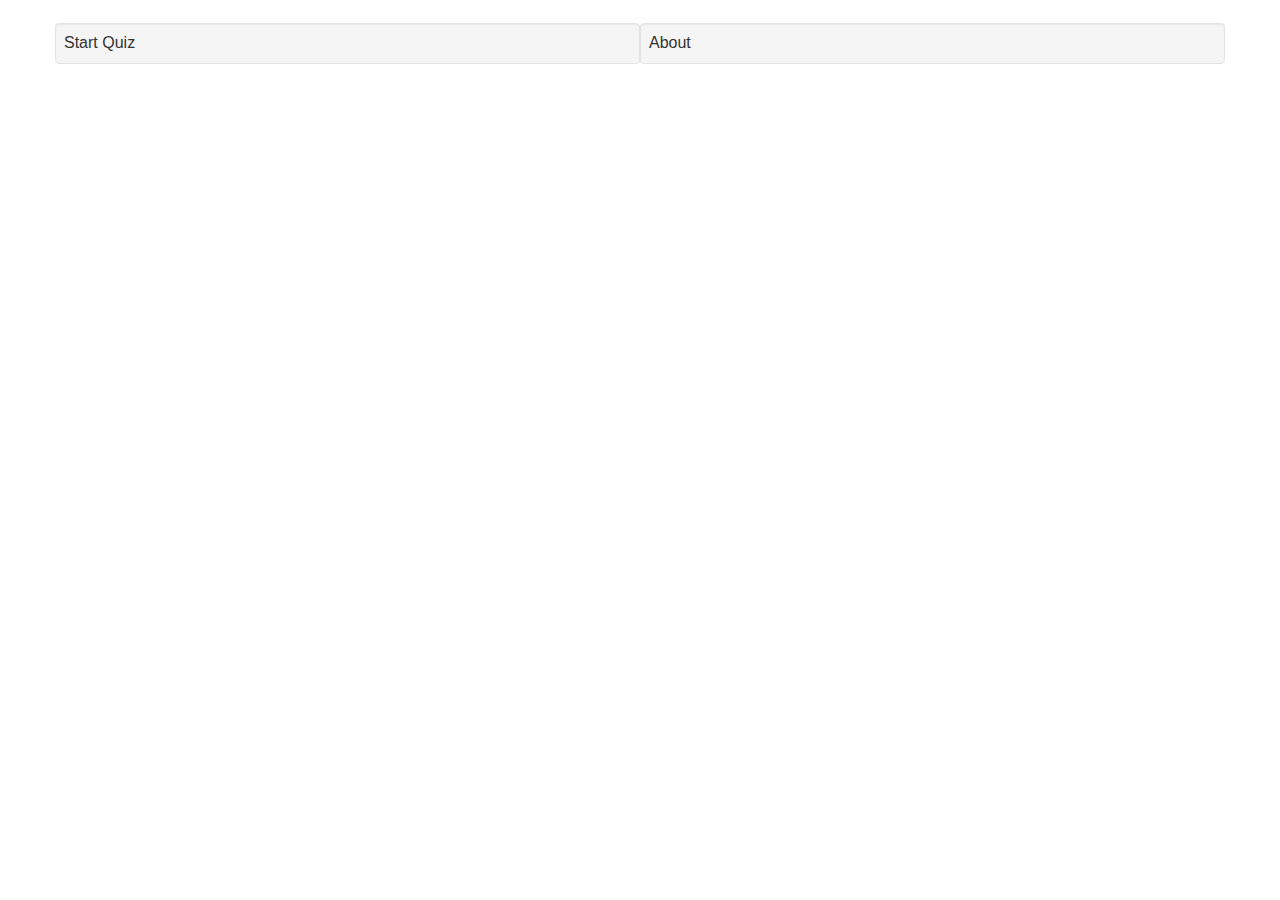
==== index.html @ 06ab9b6d "started rewriting project in jQuery. it's much better organized. most functions are of the no parame" ====
<!DOCTYPE html>
<html lang="en">
	<head>
		<meta charset="utf-8">
		<meta http-equiv="X-UA-Compatible" content="IE=edge">
		<meta name="viewport" content="width=device-width, initial-scale=1, maximum-scale=1, user-scaleable=no">
		<title>Quiz UI</title>

		<!-- Bootstrap -->
		<link href="css/bootstrap.min.css" rel="stylesheet">
		<link href="css/yoga.css" rel="stylesheet">

		<!-- jQuery (necessary for Bootstrap's JavaScript plugins) -->
		<script src="js/jquery.min.js"></script>
		<!-- Include all compiled plugins (below), or include individual files as needed -->
		<script src="js/bootstrap.min.js"></script>

		<!-- HTML5 Shim and Respond.js IE8 support of HTML5 elements and media queries -->
		<!-- WARNING: Respond.js doesn't work if you view the page via file:// -->
		<!--[if lt IE 9]>
			<script src="js/html5shiv.js"></script>
			<script src="js/respond.min.js"></script>
		<![endif]-->

		<!-- shuffle() function shuffles an array -->
		<!-- qimport.js defines general functionality for this app -->
		<!-- questions.js defines a group of question sets to be used in this app -->

	</head>
	<body>
		<div class="container bookend" id="menu">
			<div class="row">
				<img>
			</div>
			<div class="row">
				<div class="well col-md-6 col-sm-12" id="startButton">Start Quiz</div>
				<div class="well col-md-6 col-sm-12" id="aboutButton">About</div>
			</div>
		</div>
		<!-- end Menu -->
		<div class="container" id="quiz">
			<div class="row">
				<div class="well"><h1 id="question"></h1></div>
			</div>
			<div class="row">
				<div class="col-xs-6"><div class="well ansColor answerEl" id="ans0"></div></div>
				<div class="col-xs-6"><div class="well ansColor answerEl" id="ans1"></div></div>
				<div class="clearfix"></div>
				<div class="col-xs-6"><div class="well ansColor answerEl" id="ans2"></div></div>
				<div class="col-xs-6"><div class="well ansColor answerEl" id="ans3"></div></div>
			</div>
			<div class="row">
				<div class="well ansColor" id="correctAnswer"></div>
			</div>
			<div class="row">
				<div class="col-xs-4">
					<div class="well" id="showAnswer">Show Answer</div>
				</div>
				<div class="col-xs-4">
					<div class="well" id="counter">1</div>
				</div>
				<div class="col-xs-4">
					<div class="well" id="advanceScreen">Next Question</div>
				</div>
			</div>
		</div>
		<!-- end Quiz section -->
		<div class="container bookend" id="summary">
			<div class="container" id="summHead">
				<div class="row">
					<div class="well col-lg-12"><h1>Summary</h1></div>
				</div>
			<div class="container" id="summMenu">
				<div class="row">
					<div class="well col-xs-6" id="again">Try Again</div>
					<div class="well col-xs-6" id="toMenu">Main Menu</div>
				</div>
			</div>
			<div class="container" id="summKey">
				<div class="row">
					<div class="well col-xs-4"><b>Question</b></div>
					<div class="well col-xs-4"><b>Correct Answer</b></div>
					<div class="well col-xs-4"><b>Response</b></div>
				</div>
			</div>
			<div class="container" id="summBody"></div>
		</div>
		<!-- end Summary section -->
		<script src="js/qimport.js"></script>
		<script src="js/questions.js"></script>

		<script>
			var questionNumber; // don't initialize until quiz begins
			var QUIZ_LENGTH = 5; // eventually make config UI for this
			var LAST_QUESTION = QUIZ_LENGTH - 1;
			var quizSets = [];
			var responses = [];
			
			// initialize the quiz by getting new values for the quiz set, shuffling the answers,
			// then displaying them along with the question
			function loadQuiz () {
				questionNumber = 0;
				quizSets = shuffledRandomSubArray (questionSets, QUIZ_LENGTH);
				displayQuestionSet ();
			};

			function displayQuestionSet () {
				$("#question").html(quizSets[questionNumber].question);
				$("#correctAnswer").html(quizSets[questionNumber].answers[0]);
				shuffledAnswers = shuffle (quizSets[questionNumber].answers);
				for (var i = 0; i < shuffledAnswers.length; i++) {
					$(".answerEl").eq(i).html(shuffledAnswers[i]);
				}
			};

			// advances question set to next in quizSets array
			function nextQuestionSet () { questionNumber++; };

			$(document).ready ( function () {
				// initialize a quiz
				$("#startButton").click ( function () {
					$("#menu").hide ();
					$("#quiz").show ();
					loadQuiz ();
				});

				// listen for answer clicks
				$(".answerEl").click ( function () {
					if ( ($("#showAnswer").css("display")) == "none" )
						$("#showAnswer, #advanceScreen").show ();
					
					if ( ($("#correctAnswer").css("display")) == "none" ) {
						responses[questionNumber] = $(this).html();
						$(".answerEl").css ("background", DESELECTED_COLOR);
						$(this).css ("background", SELECTED_COLOR);
					}
				});

				// show answer if clicked
				$("#showAnswer").click ( function () {
					$("#correctAnswer").show ();
				});

				// advance screen
				// if more questions, to next question
				// in no more questions, to summary
				$("#advanceScreen").click ( function () {
					// if more questions
					if (questionNumber < LAST_QUESTION) {
						nextQuestion (); // todo: write this method or use a predefined one
					} else {
						// load summary
						// **i.e. hide this view and display summary div
					}
				});
			});		
		</script>
	</body>
</html>
---- css/yoga.css ----
body {
	font-size: 16px;
}

.well {
	padding: 0.5em;
}

h1 {
	font-size: 150%;
}

#showAnswer {
	display: none;
}

#correctAnswer {
	display: none;
}

#advanceScreen {
	display: none;
	background-color: #82CAFA;
}

#quiz, #summary {
	display: none;
}

.well h1 {
	text-align: center;
	margin: 0 auto;
}

.summItem {
	margin-top: 0;
	margin-bottom: 0;
	height: 100%;
}

#summKey, #summKey.well {
	margin-bottom: 0;
}
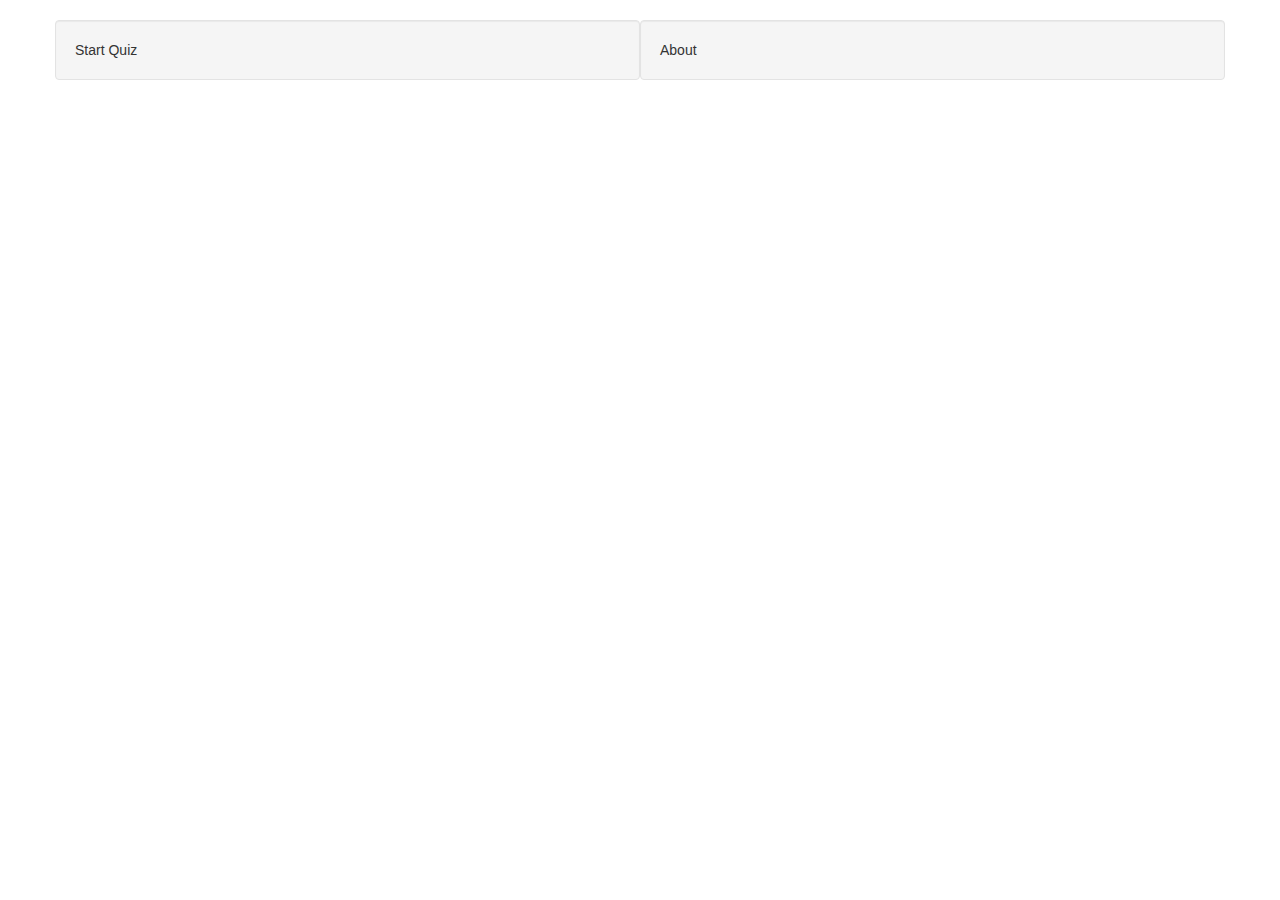
==== commit 550159fa: "finished programming buttons. man, jQuery's a breeze\!" ====
--- a/index.html
+++ b/index.html
@@ -76,14 +76,13 @@
 					<div class="well col-xs-6" id="toMenu">Main Menu</div>
 				</div>
 			</div>
-			<div class="container" id="summKey">
+			<div class="container" id="summView">
 				<div class="row">
 					<div class="well col-xs-4"><b>Question</b></div>
 					<div class="well col-xs-4"><b>Correct Answer</b></div>
 					<div class="well col-xs-4"><b>Response</b></div>
 				</div>
 			</div>
-			<div class="container" id="summBody"></div>
 		</div>
 		<!-- end Summary section -->
 		<script src="js/qimport.js"></script>
@@ -91,10 +90,15 @@
 
 		<script>
 			var questionNumber; // don't initialize until quiz begins
-			var QUIZ_LENGTH = 5; // eventually make config UI for this
+			var QUIZ_LENGTH = 1; // eventually make config UI for this
 			var LAST_QUESTION = QUIZ_LENGTH - 1;
 			var quizSets = [];
 			var responses = [];
+
+			function mainMenu () {
+				$("#quiz, #summary").hide ();
+				$("#menu").show ();
+			};
 			
 			// initialize the quiz by getting new values for the quiz set, shuffling the answers,
 			// then displaying them along with the question
@@ -102,11 +106,15 @@
 				questionNumber = 0;
 				quizSets = shuffledRandomSubArray (questionSets, QUIZ_LENGTH);
 				displayQuestionSet ();
+				$(".bookend").hide ();
+				$("#quiz").show ();
 			};
 
 			function displayQuestionSet () {
 				$("#question").html(quizSets[questionNumber].question);
 				$("#correctAnswer").html(quizSets[questionNumber].answers[0]);
+				$("#counter").html(questionNumber + 1);
+				$(".ansColor").css("background", DESELECTED_COLOR);
 				shuffledAnswers = shuffle (quizSets[questionNumber].answers);
 				for (var i = 0; i < shuffledAnswers.length; i++) {
 					$(".answerEl").eq(i).html(shuffledAnswers[i]);
@@ -116,11 +124,46 @@
 			// advances question set to next in quizSets array
 			function nextQuestionSet () { questionNumber++; };
 
+			function displaySummary () {
+				$(".summElement").remove ();
+				var row; // q for question, key for correct answer, r for response
+				var summView = document.getElementById("summView");
+				// todo: populate summary contents (question, answer, response)
+				for (var i = 0; (i < quizSets.length) && (i < responses.length); i++) {
+
+					row = getSummaryRow (quizSets[i].question,
+										quizSets[i].answers[0],
+										responses[i]);
+
+					summView.appendChild (row);
+				}
+				
+				$("#quiz, #menu").hide ();
+				$("#summary").show ();
+			};
+			
+			// preformatted summary element (question, key, or response)
+			function getSummaryElement (htmlContent) {
+					var summaryElement = document.createElement("div");
+					summaryElement.className = "col-xs-4 well summElement";
+					summaryElement.innerHTML = htmlContent;
+					return summaryElement;
+			};
+
+			function getSummaryRow (qContent, keyContent, rContent) {
+					var row = document.createElement("div");
+					row.className = "row summRow";
+					
+					row.appendChild (getSummaryElement (qContent));
+					row.appendChild (getSummaryElement (keyContent));
+					row.appendChild (getSummaryElement (rContent));
+
+					return row;
+			};
+
 			$(document).ready ( function () {
 				// initialize a quiz
 				$("#startButton").click ( function () {
-					$("#menu").hide ();
-					$("#quiz").show ();
 					loadQuiz ();
 				});
 
@@ -147,13 +190,27 @@
 				$("#advanceScreen").click ( function () {
 					// if more questions
 					if (questionNumber < LAST_QUESTION) {
-						nextQuestion (); // todo: write this method or use a predefined one
+						nextQuestionSet (); // go to next question set
+						displayQuestionSet ();
 					} else {
-						// load summary
-						// **i.e. hide this view and display summary div
+						// otherwise the quiz has ended
+						// hide this view and display summary div
+						displaySummary ();
 					}
-				});
-			});		
+					$("#advanceScreen, #showAnswer").hide ();
+				});
+
+				// bind "Try Again" button to load quiz
+				$("#again").click ( function () {
+					loadQuiz ();
+				});
+				
+				// bind "Main Menu" button to, guess what, go back to the main menu
+				$("#toMenu").click ( function () {
+					mainMenu ();
+				});
+
+			});
 		</script>
 	</body>
 </html>
--- a/css/yoga.css
+++ b/css/yoga.css
@@ -1,15 +1,3 @@
-body {
-	font-size: 16px;
-}
-
-.well {
-	padding: 0.5em;
-}
-
-h1 {
-	font-size: 150%;
-}
-
 #showAnswer {
 	display: none;
 }
@@ -31,13 +19,3 @@
 	text-align: center;
 	margin: 0 auto;
 }
-
-.summItem {
-	margin-top: 0;
-	margin-bottom: 0;
-	height: 100%;
-}
-
-#summKey, #summKey.well {
-	margin-bottom: 0;
-}
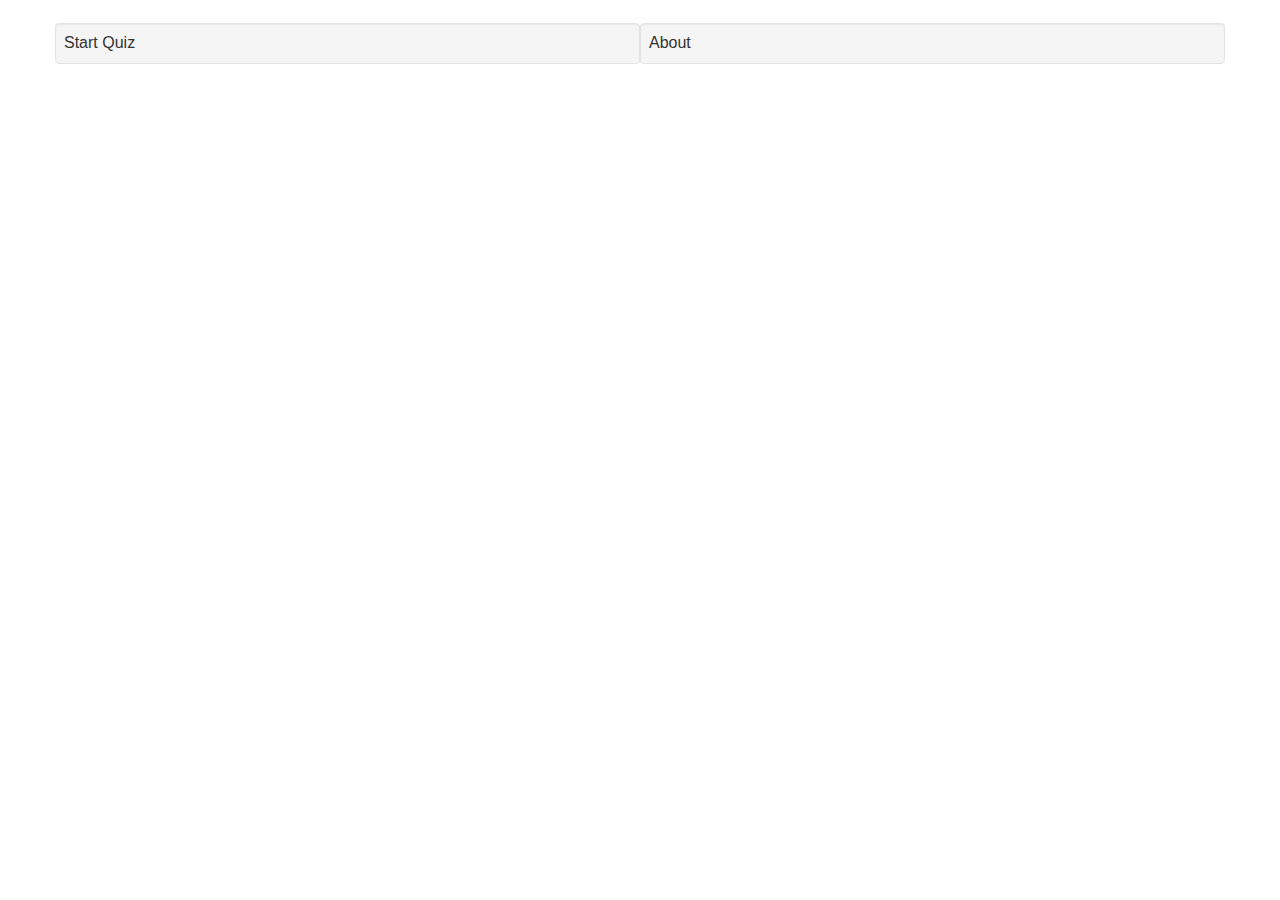
==== commit 0001177e: "i think this'll do" ====
--- a/index.html
+++ b/index.html
@@ -204,8 +204,7 @@
 				$("#again").click ( function () {
 					loadQuiz ();
 				});
-				
-				// bind "Main Menu" button to, guess what, go back to the main menu
+
 				$("#toMenu").click ( function () {
 					mainMenu ();
 				});
--- a/css/yoga.css
+++ b/css/yoga.css
@@ -1,3 +1,15 @@
+body {
+	font-size: 16px;
+}
+
+.well {
+	padding: 0.5em;
+}
+
+h1 {
+	font-size: 150%;
+}
+
 #showAnswer {
 	display: none;
 }
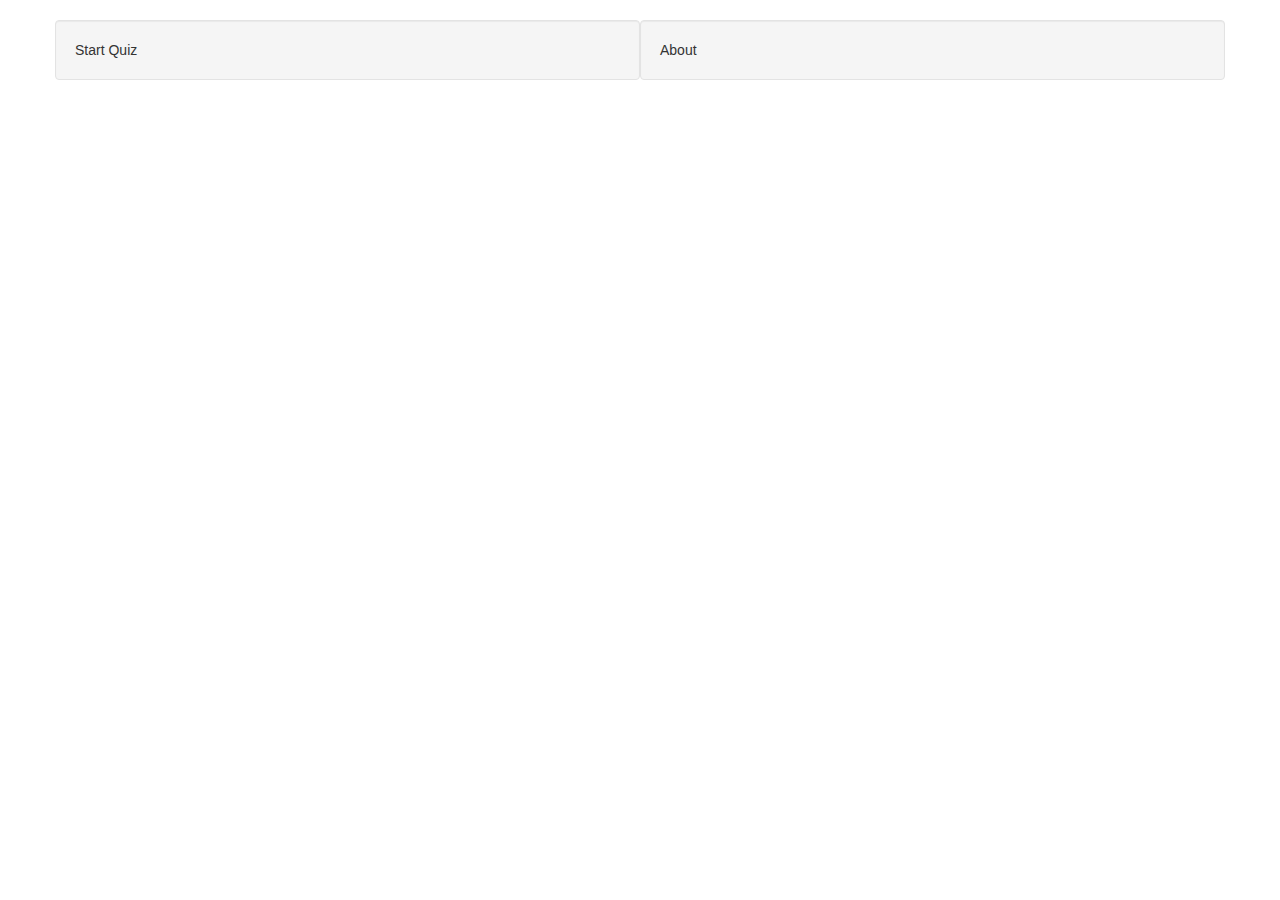
==== commit fc07f74c: "added a question submission form. form composed. needs backend" ====
--- a/index.html
+++ b/index.html
@@ -3,8 +3,8 @@
 	<head>
 		<meta charset="utf-8">
 		<meta http-equiv="X-UA-Compatible" content="IE=edge">
-		<meta name="viewport" content="width=device-width, initial-scale=1, maximum-scale=1, user-scaleable=no">
-		<title>Quiz UI</title>
+		<meta name="viewport" content="width=device-width, initial-scale=1, maximum-scale=1">
+		<title>Yoga Teacher Training Quiz</title>
 
 		<!-- Bootstrap -->
 		<link href="css/bootstrap.min.css" rel="stylesheet">
@@ -90,7 +90,7 @@
 
 		<script>
 			var questionNumber; // don't initialize until quiz begins
-			var QUIZ_LENGTH = 1; // eventually make config UI for this
+			var QUIZ_LENGTH = 5; // eventually make config UI for this
 			var LAST_QUESTION = QUIZ_LENGTH - 1;
 			var quizSets = [];
 			var responses = [];
@@ -150,6 +150,7 @@
 					return summaryElement;
 			};
 
+			// div .row containing question, key, and response
 			function getSummaryRow (qContent, keyContent, rContent) {
 					var row = document.createElement("div");
 					row.className = "row summRow";
--- a/css/yoga.css
+++ b/css/yoga.css
@@ -1,33 +1,21 @@
-body {
-	font-size: 16px;
-}
-
-.well {
-	padding: 0.5em;
-}
-
-h1 {
-	font-size: 150%;
-}
-
 #showAnswer {
-	display: none;
+    display: none;
 }
 
 #correctAnswer {
-	display: none;
+    display: none;
 }
 
 #advanceScreen {
-	display: none;
-	background-color: #82CAFA;
+    display: none;
+    background-color: #82CAFA;
 }
 
 #quiz, #summary {
-	display: none;
+    display: none;
 }
 
 .well h1 {
-	text-align: center;
-	margin: 0 auto;
+    text-align: center;
+    margin: 0 auto;
 }
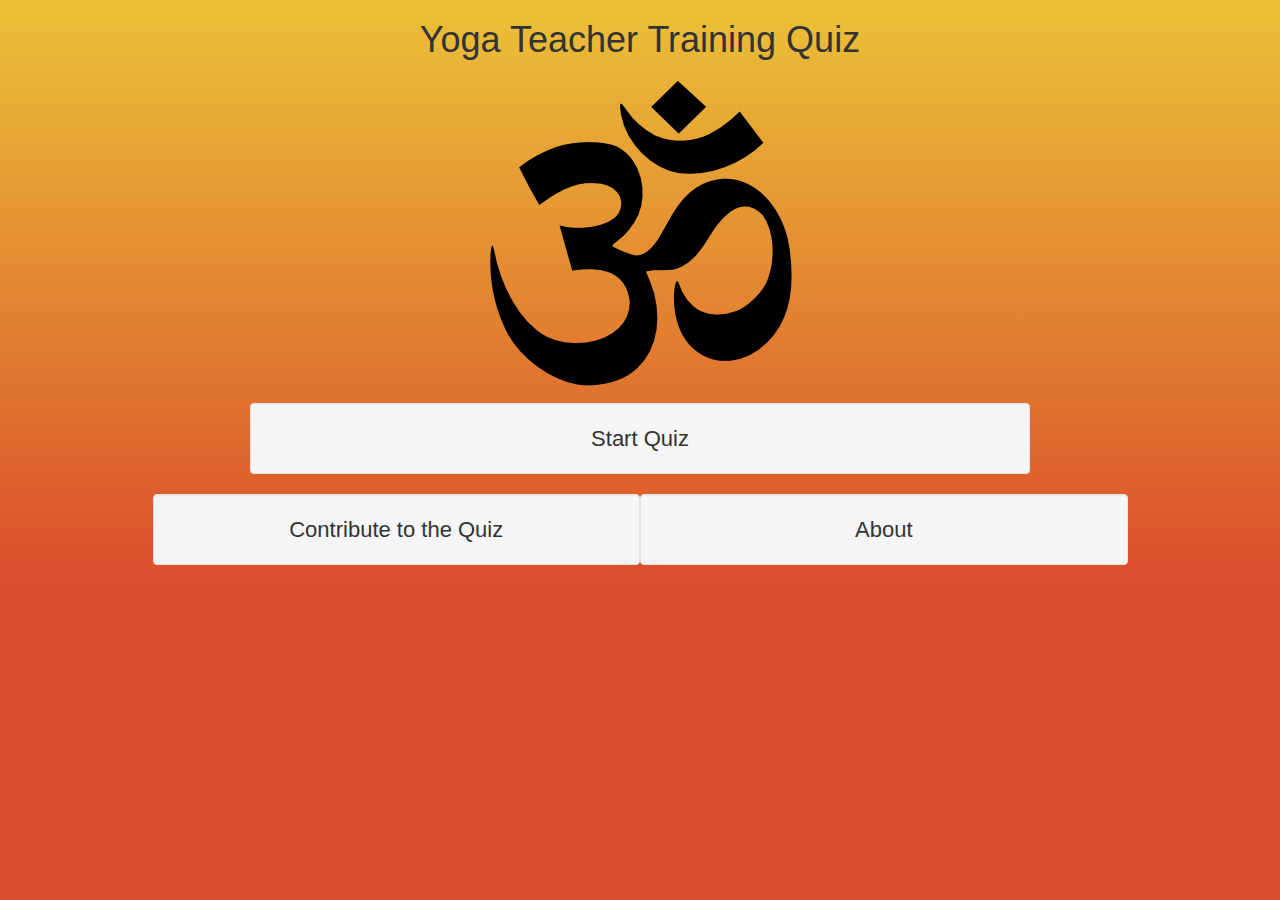
==== commit 09003d23: "debugged some navigation behavior" ====
--- a/index.html
+++ b/index.html
@@ -30,11 +30,15 @@
 	<body>
 		<div class="container bookend" id="menu">
 			<div class="row">
-				<img>
-			</div>
-			<div class="row">
-				<div class="well col-md-6 col-sm-12" id="startButton">Start Quiz</div>
-				<div class="well col-md-6 col-sm-12" id="aboutButton">About</div>
+				<h1>Yoga Teacher Training Quiz</h1>
+				<img class="img-responsive" src="images/om_transparent.png">
+			</div>
+			<div class="row">
+				<div class="well col-md-8 col-md-offset-2 col-sm-12 nav" id="startButton">Start Quiz</div>
+			</div>
+			<div class="row">
+				<div class="well col-md-5 col-md-offset-1 col-sm-12 nav addQuestion">Contribute to the Quiz</div>
+				<div class="well col-md-5 col-sm-12 nav" id="aboutButton">About</div>
 			</div>
 		</div>
 		<!-- end Menu -->
@@ -43,24 +47,24 @@
 				<div class="well"><h1 id="question"></h1></div>
 			</div>
 			<div class="row">
-				<div class="col-xs-6"><div class="well ansColor answerEl" id="ans0"></div></div>
-				<div class="col-xs-6"><div class="well ansColor answerEl" id="ans1"></div></div>
+				<div class="col-xs-6"><div class="well ansColor answerEl nav" id="ans0"></div></div>
+				<div class="col-xs-6"><div class="well ansColor answerEl nav" id="ans1"></div></div>
 				<div class="clearfix"></div>
-				<div class="col-xs-6"><div class="well ansColor answerEl" id="ans2"></div></div>
-				<div class="col-xs-6"><div class="well ansColor answerEl" id="ans3"></div></div>
+				<div class="col-xs-6"><div class="well ansColor answerEl nav" id="ans2"></div></div>
+				<div class="col-xs-6"><div class="well ansColor answerEl nav" id="ans3"></div></div>
 			</div>
 			<div class="row">
 				<div class="well ansColor" id="correctAnswer"></div>
 			</div>
 			<div class="row">
 				<div class="col-xs-4">
-					<div class="well" id="showAnswer">Show Answer</div>
+					<div class="well nav" id="showAnswer">Show Answer</div>
 				</div>
 				<div class="col-xs-4">
 					<div class="well" id="counter">1</div>
 				</div>
 				<div class="col-xs-4">
-					<div class="well" id="advanceScreen">Next Question</div>
+					<div class="well nav" id="advanceScreen">Next Question</div>
 				</div>
 			</div>
 		</div>
@@ -70,10 +74,11 @@
 				<div class="row">
 					<div class="well col-lg-12"><h1>Summary</h1></div>
 				</div>
+			</div>
 			<div class="container" id="summMenu">
 				<div class="row">
-					<div class="well col-xs-6" id="again">Try Again</div>
-					<div class="well col-xs-6" id="toMenu">Main Menu</div>
+					<div class="well col-xs-5 nav" id="again">Try Again</div>
+					<div class="well col-xs-5 col-xs-offset-2 nav toMenu">Main Menu</div>
 				</div>
 			</div>
 			<div class="container" id="summView">
@@ -85,19 +90,45 @@
 			</div>
 		</div>
 		<!-- end Summary section -->
+		<div class="container" id="about">
+			<div class="row">
+				<div class="well"><h1>About this App</h1></div>
+			</div>
+			<div class="col-sm-3">
+				<div class="navMenu">
+					<p><a href="http://www.wellsfromwales.com">Our Homepage</a></p>
+					<p><a href="http://www.wellsfromwales.com/gnolaandmyrd/">Our Blog</a></p>
+					<p><a class="toMenu">Main Menu</a></p>
+					<p><a class="addQuestion">Help Your Classmates!</a></p>
+				</div>
+			</div>
+			<div class="col-sm-9">
+				<h3>Author</h3>
+				<p>Aaron Wells lives with his lovely wife Jenni in Federal Way, WA. For the time being we are squatti --
+				ahem -- housesitting for a couple who is away on a mission for the LDS Church.</p>
+				<p>I have big aspirations to become a skilled professional web developer.</p>
+				<p>Jenni has aspirations to teach yoga and bring healing to the world through self-knowledge and self-love.</p>
+				<p>We work. We play. We live. We love :)</p>
+			</div>
+		</div>
 		<script src="js/qimport.js"></script>
 		<script src="js/questions.js"></script>
 
 		<script>
 			var questionNumber; // don't initialize until quiz begins
-			var QUIZ_LENGTH = 5; // eventually make config UI for this
+			var QUIZ_LENGTH = 10; // eventually make config UI for this
 			var LAST_QUESTION = QUIZ_LENGTH - 1;
 			var quizSets = [];
 			var responses = [];
 
 			function mainMenu () {
-				$("#quiz, #summary").hide ();
+				$(".container").hide ();
 				$("#menu").show ();
+			};
+
+			function displayAbout () {
+				$(".container").hide ();
+				$("#about").show ();
 			};
 			
 			// initialize the quiz by getting new values for the quiz set, shuffling the answers,
@@ -106,6 +137,7 @@
 				questionNumber = 0;
 				quizSets = shuffledRandomSubArray (questionSets, QUIZ_LENGTH);
 				displayQuestionSet ();
+				updateAdvanceScreen ();
 				$(".bookend").hide ();
 				$("#quiz").show ();
 			};
@@ -124,6 +156,14 @@
 			// advances question set to next in quizSets array
 			function nextQuestionSet () { questionNumber++; };
 
+			function updateAdvanceScreen () {
+				if (questionNumber == LAST_QUESTION) {
+					$("#advanceScreen").html ("View Summary");
+				} else {
+					$("#advanceScreen").html ("Next Question");
+				}
+			};
+
 			function displaySummary () {
 				$(".summElement").remove ();
 				var row; // q for question, key for correct answer, r for response
@@ -138,8 +178,8 @@
 					summView.appendChild (row);
 				}
 				
-				$("#quiz, #menu").hide ();
-				$("#summary").show ();
+				$(".container").hide ();
+				$("#summary, #summary .container").show ();
 			};
 			
 			// preformatted summary element (question, key, or response)
@@ -166,6 +206,16 @@
 				// initialize a quiz
 				$("#startButton").click ( function () {
 					loadQuiz ();
+				});
+
+				// go to info page
+				$("#aboutButton").click ( function () {
+					displayAbout ();
+				});
+
+				// submit a question
+				$(".addQuestion").click ( function () {
+					window.location.href = "http://www.wellsfromwales.com/yoga/question_form.html";
 				});
 
 				// listen for answer clicks
@@ -198,7 +248,8 @@
 						// hide this view and display summary div
 						displaySummary ();
 					}
-					$("#advanceScreen, #showAnswer").hide ();
+					updateAdvanceScreen ();
+					$("#advanceScreen, #showAnswer, #correctAnswer").hide ();
 				});
 
 				// bind "Try Again" button to load quiz
@@ -206,7 +257,7 @@
 					loadQuiz ();
 				});
 
-				$("#toMenu").click ( function () {
+				$(".toMenu").click ( function () {
 					mainMenu ();
 				});
 
--- a/css/yoga.css
+++ b/css/yoga.css
@@ -1,3 +1,19 @@
+body {
+	font-size: 22px;
+	cursor: default;
+	height: 100%;
+	background: linear-gradient(0deg, #DB4C2C, #EBC137) no-repeat;
+	background-color: #DB4C2C;
+}
+
+div h1 {
+	text-align: center;
+}
+
+.img-responsive {
+	margin: 0 auto;
+}
+
 #showAnswer {
     display: none;
 }
@@ -11,7 +27,7 @@
     background-color: #82CAFA;
 }
 
-#quiz, #summary {
+#quiz, #summary, #about {
     display: none;
 }
 
@@ -19,3 +35,16 @@
     text-align: center;
     margin: 0 auto;
 }
+
+.well.nav {
+	cursor: pointer;
+	text-align: center;
+}
+
+.navMenu {
+	padding-top: 1em;
+}
+
+a {
+	cursor: pointer;
+}
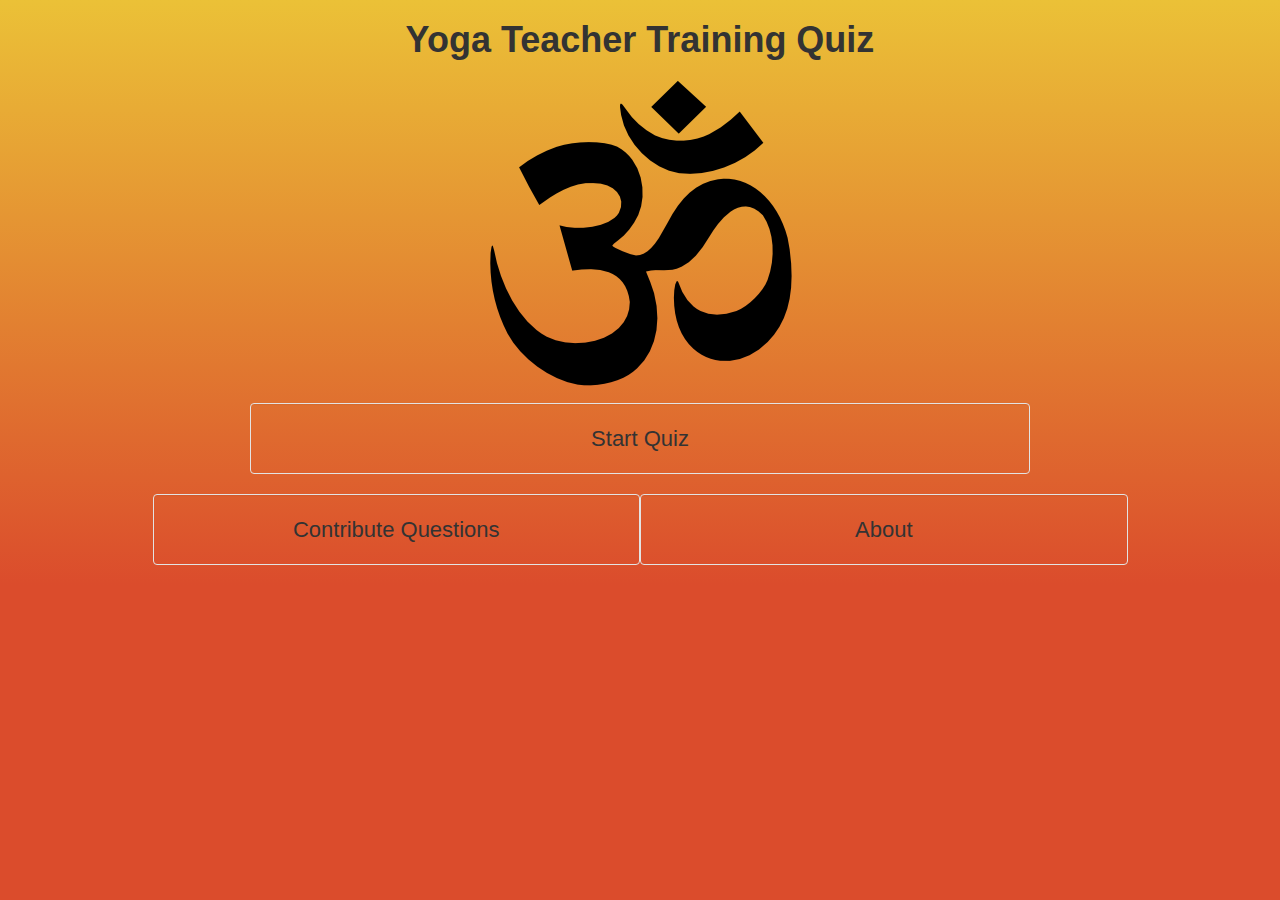
==== commit 3d7f2f9c: "changed button styling a bit for aesthetics" ====
--- a/index.html
+++ b/index.html
@@ -37,7 +37,7 @@
 				<div class="well col-md-8 col-md-offset-2 col-sm-12 nav" id="startButton">Start Quiz</div>
 			</div>
 			<div class="row">
-				<div class="well col-md-5 col-md-offset-1 col-sm-12 nav addQuestion">Contribute to the Quiz</div>
+				<div class="well col-md-5 col-md-offset-1 col-sm-12 nav addQuestion">Contribute Questions</div>
 				<div class="well col-md-5 col-sm-12 nav" id="aboutButton">About</div>
 			</div>
 		</div>
@@ -92,17 +92,27 @@
 		<!-- end Summary section -->
 		<div class="container" id="about">
 			<div class="row">
-				<div class="well"><h1>About this App</h1></div>
+				<h1>About This App</h1>
 			</div>
 			<div class="col-sm-3">
 				<div class="navMenu">
+					<p><a class="toMenu">Main Menu</a></p>
 					<p><a href="http://www.wellsfromwales.com">Our Homepage</a></p>
 					<p><a href="http://www.wellsfromwales.com/gnolaandmyrd/">Our Blog</a></p>
-					<p><a class="toMenu">Main Menu</a></p>
 					<p><a class="addQuestion">Help Your Classmates!</a></p>
 				</div>
 			</div>
 			<div class="col-sm-9">
+				<h3>Using the App</h3>
+				<p>This is a simple web app to help you improve their vocabulary and understanding of good yoga practice as 
+				you work towards your yoga teacher certification. I am not a yoga expert, so for this app to be successful,
+				you the students need to help each other out by providing content. You can do this by submitting questions
+				through the link on the left or the one on the home screen. The app will not be updated automatically.
+				Until I get that process automated, I will be managing the questions database manually for the time being.
+				</p>
+				<p>This is my first major project, so I recognize it's not the prettiest app around, but I've done what I could
+				to make it fun and easy to use. In time, I will add features and clean up the interface somewhat. If you have
+				any suggestions to add features or make the add prettier, please contact me with your ideas!</p>
 				<h3>Author</h3>
 				<p>Aaron Wells lives with his lovely wife Jenni in Federal Way, WA. For the time being we are squatti --
 				ahem -- housesitting for a couple who is away on a mission for the LDS Church.</p>
--- a/css/yoga.css
+++ b/css/yoga.css
@@ -8,6 +8,7 @@
 
 div h1 {
 	text-align: center;
+	font-weight: bold;
 }
 
 .img-responsive {
@@ -31,6 +32,10 @@
     display: none;
 }
 
+div div.well {
+	background: none;
+}
+
 .well h1 {
     text-align: center;
     margin: 0 auto;
@@ -48,3 +53,7 @@
 a {
 	cursor: pointer;
 }
+
+h3 {
+	font-weight: bold;
+}
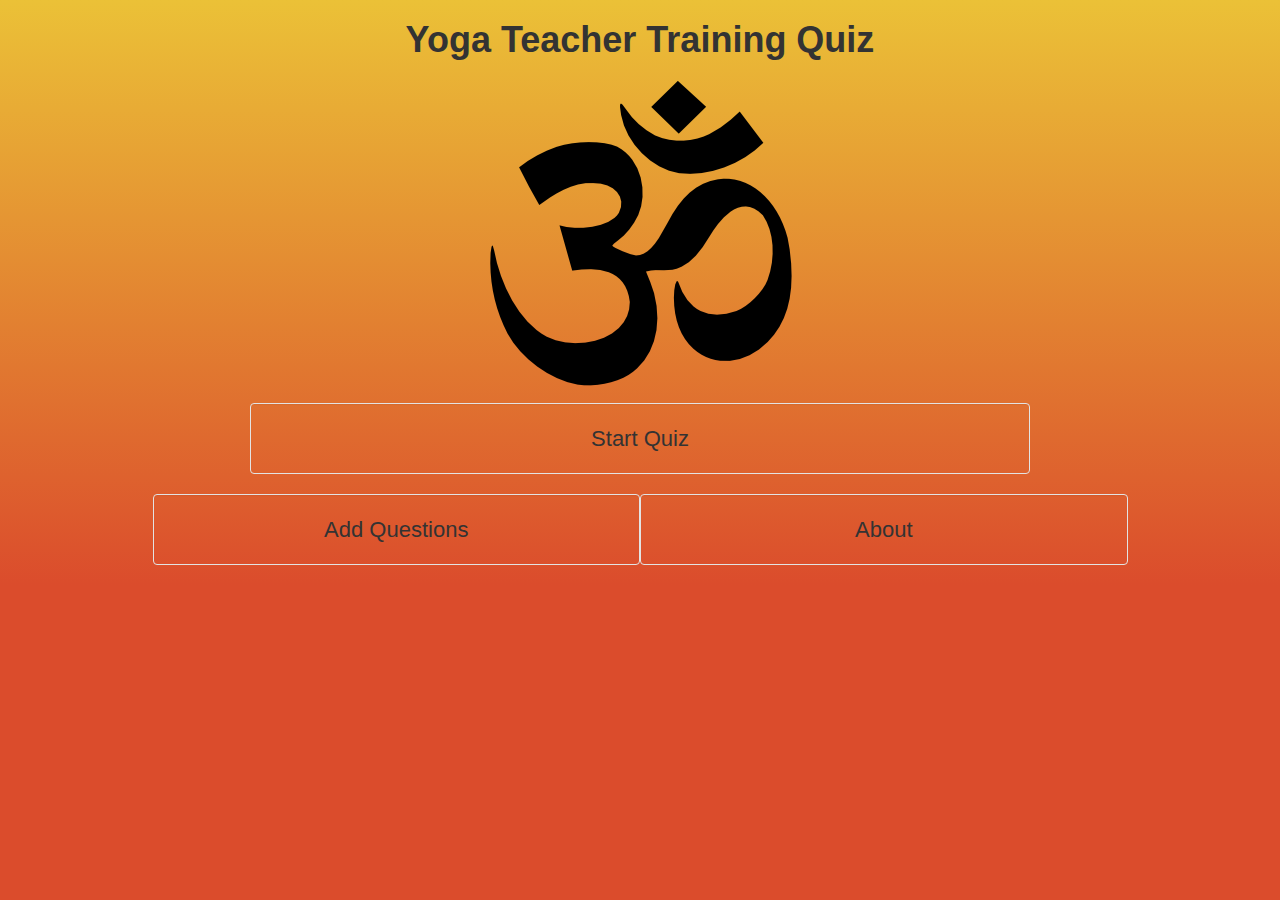
==== commit 0c63944a: "updated index.html" ====
--- a/index.html
+++ b/index.html
@@ -37,7 +37,7 @@
 				<div class="well col-md-8 col-md-offset-2 col-sm-12 nav" id="startButton">Start Quiz</div>
 			</div>
 			<div class="row">
-				<div class="well col-md-5 col-md-offset-1 col-sm-12 nav addQuestion">Contribute Questions</div>
+				<div class="well col-md-5 col-md-offset-1 col-sm-12 nav addQuestion">Add Questions</div>
 				<div class="well col-md-5 col-sm-12 nav" id="aboutButton">About</div>
 			</div>
 		</div>
@@ -99,20 +99,25 @@
 					<p><a class="toMenu">Main Menu</a></p>
 					<p><a href="http://www.wellsfromwales.com">Our Homepage</a></p>
 					<p><a href="http://www.wellsfromwales.com/gnolaandmyrd/">Our Blog</a></p>
-					<p><a class="addQuestion">Help Your Classmates!</a></p>
+					<p><a class="addQuestion">Add Questions</a></p>
+					<p>Aaron Wells<br>chacewells@gmail.com</p>
 				</div>
 			</div>
 			<div class="col-sm-9">
 				<h3>Using the App</h3>
-				<p>This is a simple web app to help you improve their vocabulary and understanding of good yoga practice as 
-				you work towards your yoga teacher certification. I am not a yoga expert, so for this app to be successful,
-				you the students need to help each other out by providing content. You can do this by submitting questions
-				through the link on the left or the one on the home screen. The app will not be updated automatically.
-				Until I get that process automated, I will be managing the questions database manually for the time being.
-				</p>
-				<p>This is my first major project, so I recognize it's not the prettiest app around, but I've done what I could
+				<p>This is a simple web app to help you improve your vocabulary and understanding of good yoga practice as 
+				you work towards certification.</p>
+				<p>I'm not a yoga expert, so I don't provide any of the quiz content. Please make this app a success by submitting questions! It's easy:
+				<ol>
+					<li>Click 'Add Questions' link the left</li>
+					<li>Type in a multiple choice question using the form</li>
+					<li>Click submit</li>
+					<li>The questions are updated daily</li>
+				</ol>
+				The app is not updated automatically. Until I get that process automated, I will manage that manually.</p>
+				<p>This is my first major project, so I recognize it's not the prettiest app around, but I've done what I can
 				to make it fun and easy to use. In time, I will add features and clean up the interface somewhat. If you have
-				any suggestions to add features or make the add prettier, please contact me with your ideas!</p>
+				any suggestions to add features or make the app prettier, please email me with your ideas!</p>
 				<h3>Author</h3>
 				<p>Aaron Wells lives with his lovely wife Jenni in Federal Way, WA. For the time being we are squatti --
 				ahem -- housesitting for a couple who is away on a mission for the LDS Church.</p>
@@ -130,6 +135,7 @@
 			var LAST_QUESTION = QUIZ_LENGTH - 1;
 			var quizSets = [];
 			var responses = [];
+			var $answerElSelected;
 
 			function mainMenu () {
 				$(".container").hide ();
@@ -155,7 +161,7 @@
 			function displayQuestionSet () {
 				$("#question").html(quizSets[questionNumber].question);
 				$("#correctAnswer").html(quizSets[questionNumber].answers[0]);
-				$("#counter").html(questionNumber + 1);
+				$("#counter").html((questionNumber + 1) + " / " + QUIZ_LENGTH);
 				$(".ansColor").css("background", DESELECTED_COLOR);
 				shuffledAnswers = shuffle (quizSets[questionNumber].answers);
 				for (var i = 0; i < shuffledAnswers.length; i++) {
@@ -174,22 +180,51 @@
 				}
 			};
 
+			// builds summary screen
 			function displaySummary () {
 				$(".summElement").remove ();
+				$answerElSelected = null;
 				var row; // q for question, key for correct answer, r for response
 				var summView = document.getElementById("summView");
-				// todo: populate summary contents (question, answer, response)
+				var hasCorrectAnswer; // boolean determines how to color divs
 				for (var i = 0; (i < quizSets.length) && (i < responses.length); i++) {
+
+					hasCorrectAnswer = quizSets[i].checkAnswer (responses[i]);
 
 					row = getSummaryRow (quizSets[i].question,
 										quizSets[i].answers[0],
-										responses[i]);
+										responses[i],
+										hasCorrectAnswer);
 
 					summView.appendChild (row);
 				}
 				
 				$(".container").hide ();
 				$("#summary, #summary .container").show ();
+			};
+
+			// div.row containing question, key, and response
+			function getSummaryRow (qContent, keyContent, rContent, hasCorrectAnswer) {
+				
+                keyElement = getSummaryElement (keyContent);
+                rElement = getSummaryElement (rContent);
+
+				if (hasCorrectAnswer) {
+					keyElement.style.backgroundColor = CORRECT_COLOR;
+					rElement.style.backgroundColor = CORRECT_COLOR;
+				} else {
+					keyElement.style.backgroundColor = INCORRECT_COLOR;
+					rElement.style.backgroundColor = INCORRECT_COLOR;
+				}
+
+				var row = document.createElement("div");
+				row.className = "row summRow";
+				
+				row.appendChild (getSummaryElement (qContent));
+				row.appendChild (keyElement);
+				row.appendChild (rElement);
+
+				return row;
 			};
 			
 			// preformatted summary element (question, key, or response)
@@ -200,18 +235,6 @@
 					return summaryElement;
 			};
 
-			// div .row containing question, key, and response
-			function getSummaryRow (qContent, keyContent, rContent) {
-					var row = document.createElement("div");
-					row.className = "row summRow";
-					
-					row.appendChild (getSummaryElement (qContent));
-					row.appendChild (getSummaryElement (keyContent));
-					row.appendChild (getSummaryElement (rContent));
-
-					return row;
-			};
-
 			$(document).ready ( function () {
 				// initialize a quiz
 				$("#startButton").click ( function () {
@@ -225,7 +248,7 @@
 
 				// submit a question
 				$(".addQuestion").click ( function () {
-					window.location.href = "http://www.wellsfromwales.com/yoga/question_form.html";
+					window.location.href = "question_form.html";
 				});
 
 				// listen for answer clicks
@@ -237,11 +260,19 @@
 						responses[questionNumber] = $(this).html();
 						$(".answerEl").css ("background", DESELECTED_COLOR);
 						$(this).css ("background", SELECTED_COLOR);
+						$answerElSelected = $(this);
 					}
 				});
 
-				// show answer if clicked
+				// show correct answer if clicked
 				$("#showAnswer").click ( function () {
+					if ( quizSets[questionNumber].checkAnswer (responses[questionNumber]) ) {
+						$answerElSelected.css ("background", CORRECT_COLOR);
+						$("#correctAnswer").css ("background", CORRECT_COLOR);
+					} else {
+						$answerElSelected.css ("background", INCORRECT_COLOR);
+						$("#correctAnswer").css ("background", INCORRECT_COLOR);
+					}
 					$("#correctAnswer").show ();
 				});
 
--- a/css/yoga.css
+++ b/css/yoga.css
@@ -25,7 +25,7 @@
 
 #advanceScreen {
     display: none;
-    background-color: #82CAFA;
+    background-color: #A0ACF0;
 }
 
 #quiz, #summary, #about {
@@ -46,6 +46,10 @@
 	text-align: center;
 }
 
+#counter {
+	text-align: center;
+}
+
 .navMenu {
 	padding-top: 1em;
 }
